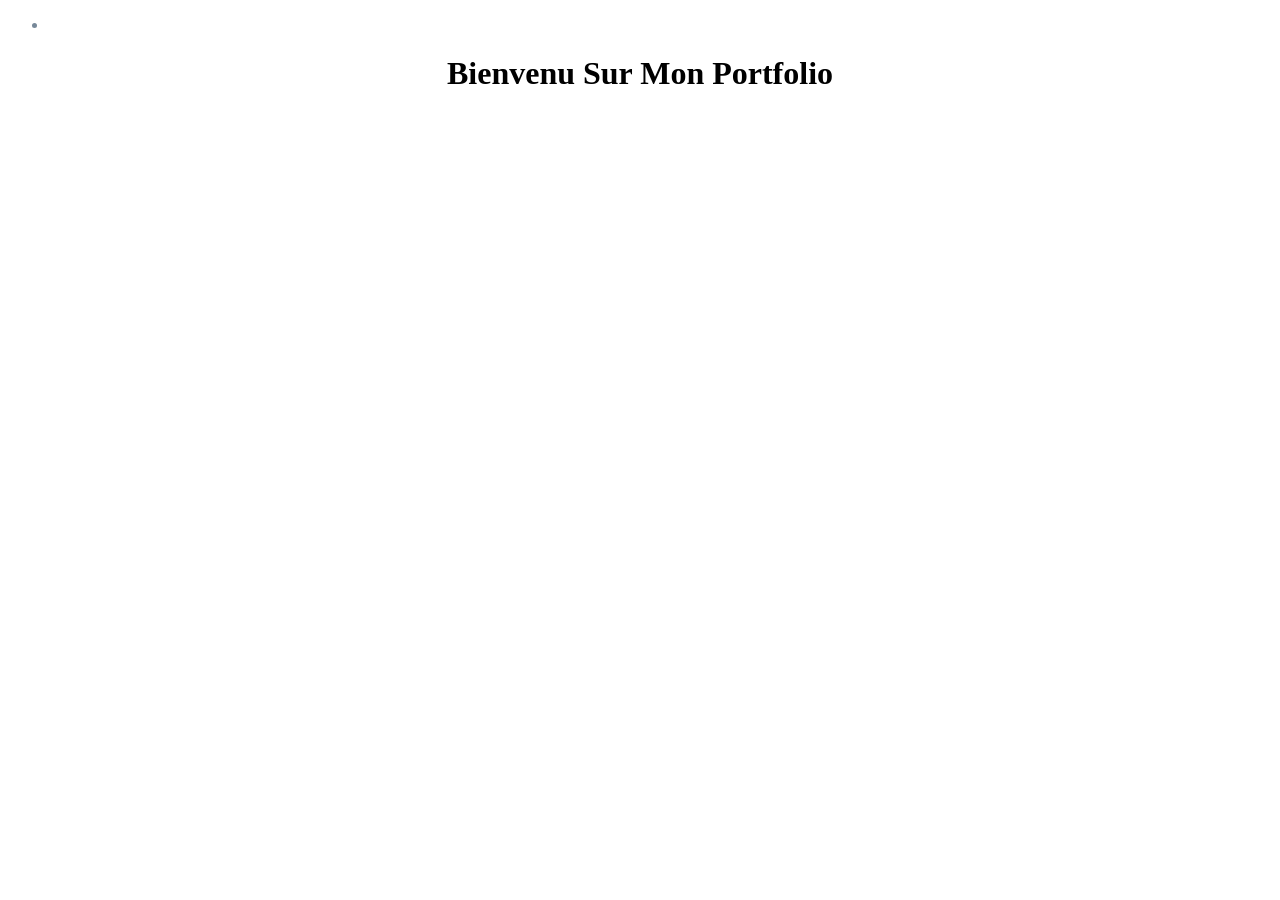
==== index.html @ 356ef22d "Premier commit" ====
<!DOCTYPE html>
<html lang="fr">
<head>
    <meta charset="UTF-8">
    <meta name="viewport" content="width=device-width, initial-scale=1.0">
    <title>Portfolio</title>
    <link rel="stylesheet" href="style.css">
</head>
<body>
    <ul>
        <nav>
            <li><link rel="stylesheet" href=""></li>
        </nav>
    </ul>

    <h1>Bienvenu sur mon Portfolio</h1>


</body>
</html>
---- style.css ----
body {
    color: lightslategray;
}

h1 {
    text-align: center;
    color: black;
    text-transform: capitalize;
}
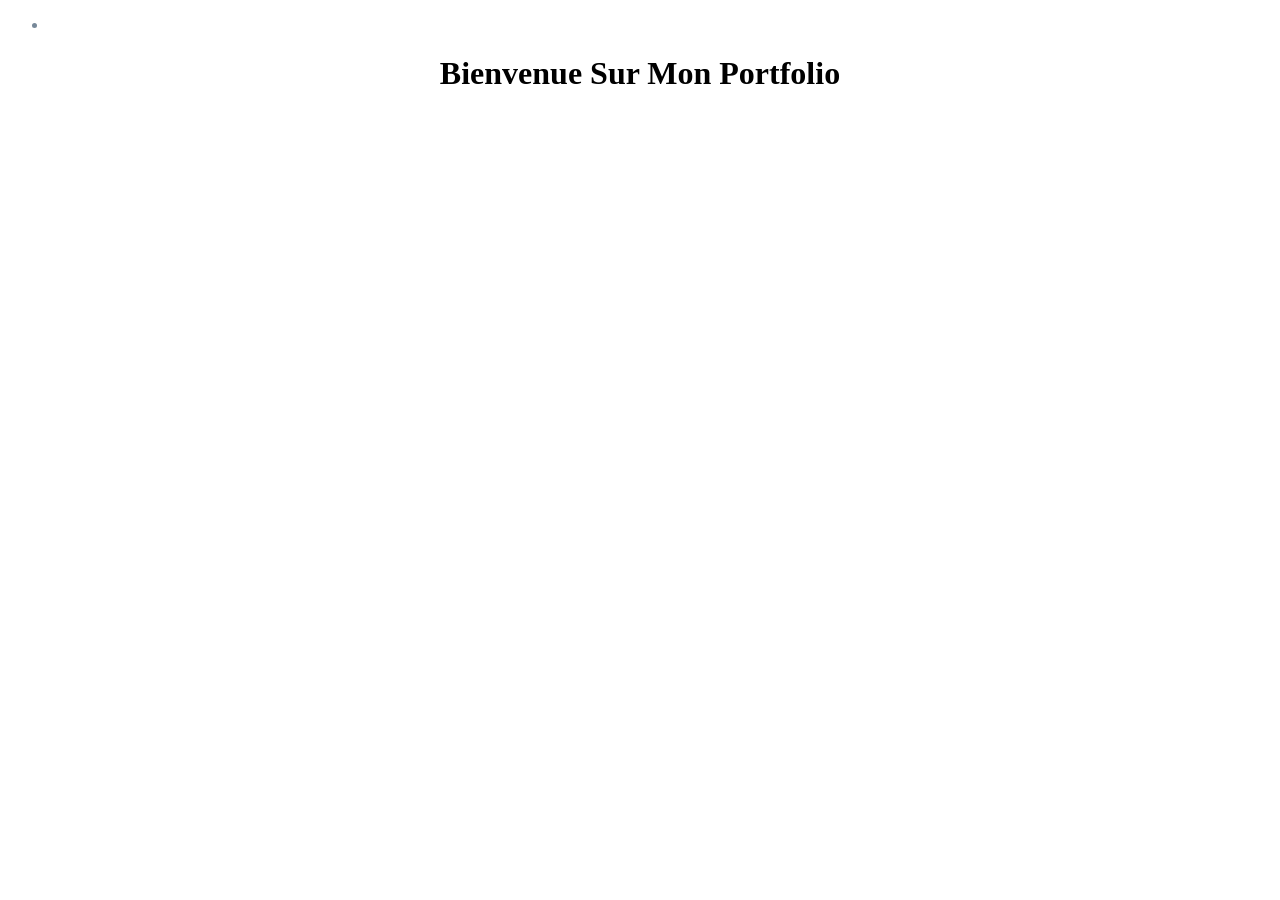
==== commit b5dd6e83: "Modification de Index.html, correction des erreurs" ====
--- a/index.html
+++ b/index.html
@@ -13,7 +13,7 @@
         </nav>
     </ul>
 
-    <h1>Bienvenu sur mon Portfolio</h1>
+    <h1>Bienvenue sur mon Portfolio</h1>
 
 
 </body>
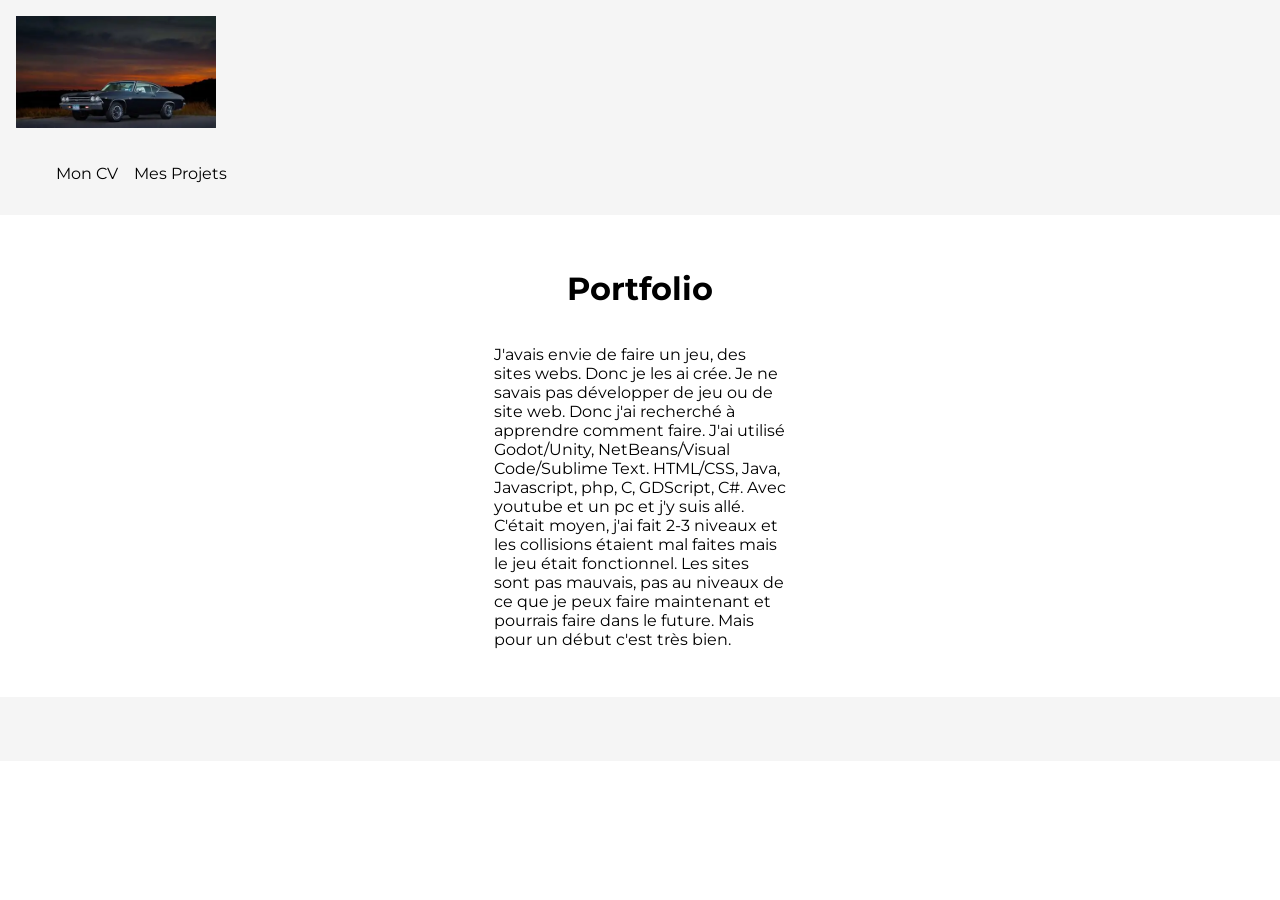
==== commit 45007b1e: "Ajout du site web quasi complet" ====
--- a/index.html
+++ b/index.html
@@ -4,17 +4,50 @@
     <meta charset="UTF-8">
     <meta name="viewport" content="width=device-width, initial-scale=1.0">
     <title>Portfolio</title>
+    <link rel="preconnect" href="https://fonts.googleapis.com">
+    <link rel="preconnect" href="https://fonts.gstatic.com" crossorigin>
+    <link href="https://fonts.googleapis.com/css2?family=Montserrat:ital,wght@0,100..900;1,100..900&family=Playwrite+DE+SAS:wght@100..400&family=Raleway:ital,wght@0,100..900;1,100..900&family=Yusei+Magic&display=swap" rel="stylesheet">
+    <link rel="stylesheet" href="https://cdnjs.cloudflare.com/ajax/libs/font-awesome/4.7.0/css/font-awesome.min.css">
     <link rel="stylesheet" href="style.css">
 </head>
 <body>
-    <ul>
+    <header>
+        <a href="index.html"><img class="logo" src="img/OIP.webp" alt="Logo"></a>
+        <input class="burger fa" type="checkbox">
         <nav>
-            <li><link rel="stylesheet" href=""></li>
+            <ul class="flex">
+                <li><a href="cv.html">Mon CV</a></li>
+                <li><a href="mesProjets.html">Mes Projets</a></li>
+            </ul>
         </nav>
-    </ul>
+    </header>
+    
+    <main class="container">
+        <h1>Portfolio</h1>
 
-    <h1>Bienvenue sur mon Portfolio</h1>
+        <section class="flex">
+            <article class="commentaire">
+                <p>J'avais envie de faire un jeu, des sites webs. Donc je les ai crée. 
+                Je ne savais pas développer de jeu ou de site web. Donc j'ai recherché à apprendre comment faire.
+                J'ai utilisé Godot/Unity, NetBeans/Visual Code/Sublime Text. HTML/CSS, Java, Javascript, php, 
+                C, GDScript, C#. Avec youtube et un pc et j'y suis allé.
+                C'était moyen, j'ai fait 2-3 niveaux et les collisions étaient mal faites mais le jeu était 
+                fonctionnel. Les sites sont pas mauvais, pas au niveaux de ce que je peux faire maintenant et 
+                pourrais faire dans le future. Mais pour un début c'est très bien.
+                </p>
+            </article>
+        </section>
+    
+    
+    </main>
 
+    <footer>
+        <nav>
+            <ul class="flex">
+                <li></li>
+            </ul>
+        </nav>
+    </footer>
 
 </body>
 </html>
--- a/style.css
+++ b/style.css
@@ -1,9 +1,118 @@
 body {
     color: lightslategray;
+    font-family: "Montserrat", sans-serif;
+    margin: 0rem;
+}
+
+a{
+    text-decoration: none;
+    color: black;
+}
+
+a::hover{
+    color: blueviolet;
 }
 
 h1 {
     text-align: center;
     color: black;
     text-transform: capitalize;
+}
+
+main {
+    padding: 2rem;
+}
+
+
+p {
+    color: black;
+    font-family: "MontSerrat", black, sans-serif;
+}
+
+/*Nav*/
+
+header nav ul, footer nav ul {
+    list-style-type: none;
+}
+
+header, footer {
+    background: whitesmoke;
+    padding: 1rem;
+}
+
+footer ul {
+    justify-content: center;
+}
+
+header nav {
+    padding-top: 1rem;
+    height: 0;
+    overflow: hidden;
+}
+
+header {
+    position: sticky;
+    top: 0;
+    z-index: 1;
+}
+
+.burger {
+    appearance: none;
+    cursor: pointer;
+    position: absolute;
+    top: 10px;
+    right: 10px;
+}
+
+.burger::before { content: '\f0c9'; }
+.burger:checked::before {content: '\f00d'; }
+
+.burger:checked + nav {
+    padding-bottom: 200px;
+}
+/*Logo et image*/
+
+.logo {
+    width: 200px;
+}
+
+img.cv {
+    display: flex;
+    max-width: 100%;
+    margin: auto;
+    border: 1px black solid;
+}
+
+
+/*Responsive*/
+
+@media screen and (min-width:768px) {
+    .burger {display: none; }
+    .burger:checked + nav { padding-bottom: 0; }
+    header nav { height: auto; }
+
+    .flex {
+        display: flex;
+        gap: 1rem;
+        flex-wrap: wrap;
+    }
+
+    main article {
+        width: 50%;
+    }
+
+    section.flex {
+        justify-content: center;
+    }
+
+    section.flex article {
+        width: calc(50% - 0.5rem);
+    }
+}
+
+
+@media screen and (min-width:1200px) {
+    section.flex article {
+        width: calc(25% - 0.75rem);
+    }
 }
